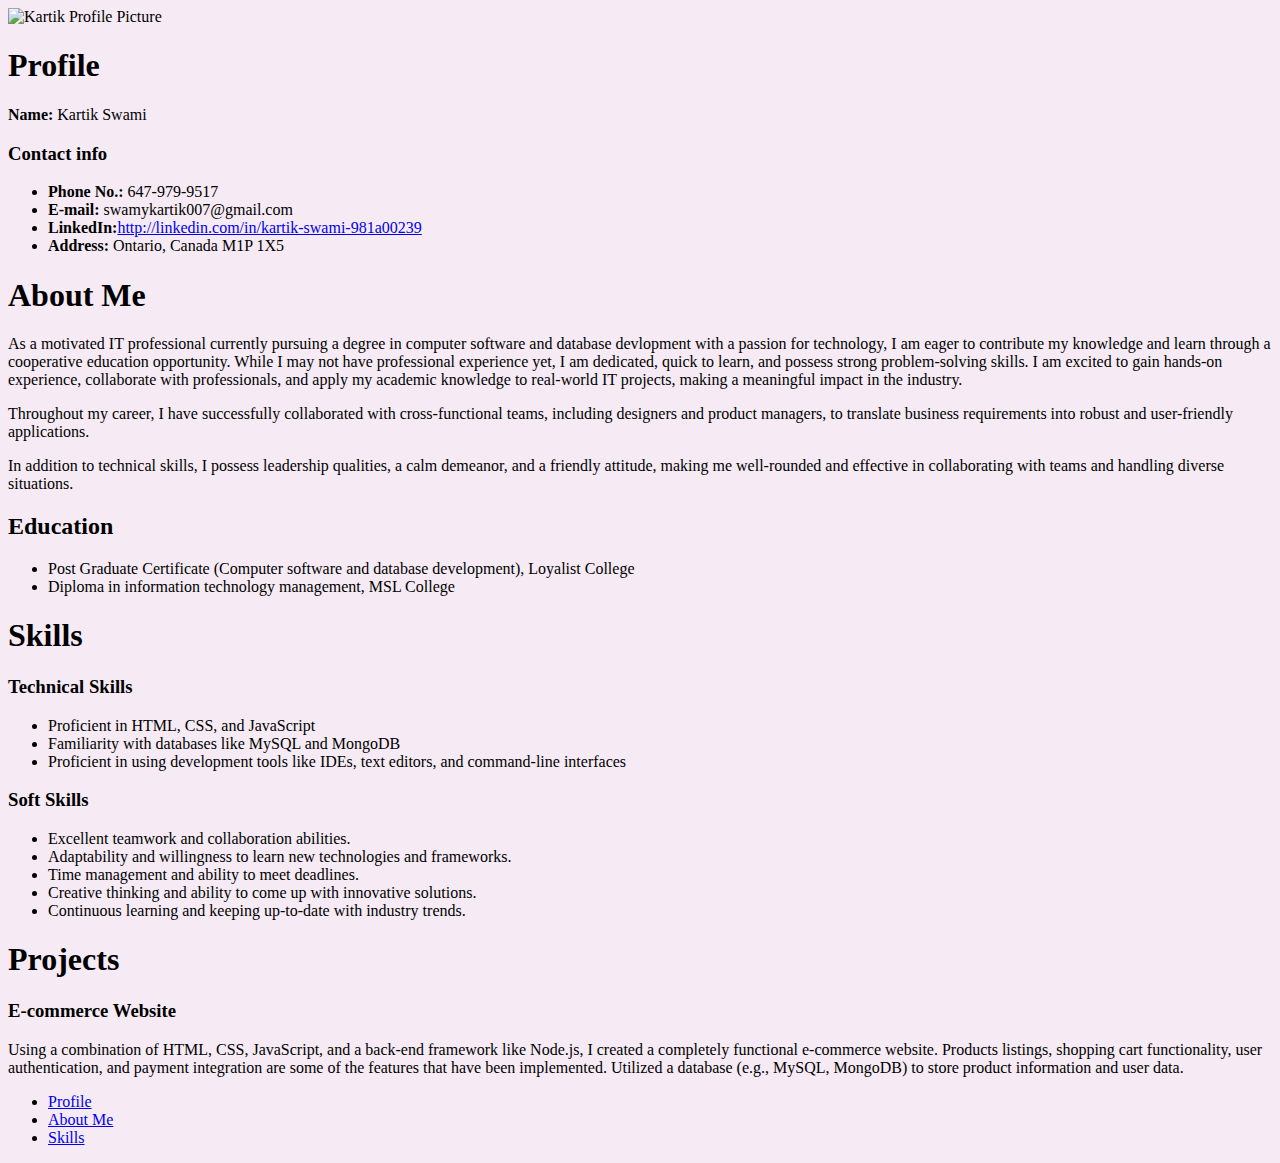
==== index.html @ 9899875a "Add files via upload" ====
<!-- Kartik Swami 500209234 -->
<!DOCTYPE html>
<html>

<head>
    <meta charset="UTF-8">
    
    <title>My Portfolio</title>
    <link rel="stylesheet" href="Css/Style.css">

    

</head>

<body style="background-color: #f6ebf4" background = "images/annie-spratt-yI3weKNBRTc-unsplash.jpg";>
    <table cellspacing="21"></table>
    <tr>
        <td><img src="images/1000_F_581025054_Rz6sGeBmG8u9pY728AhWO88oNCN5Cj3b.jpg" alt="Kartik Profile Picture" style="width:200px;height:200px;"></td>
            
        </tr>
    </table>
        
    
    <main>

        <section id="profile" class="profile">
        <h1>Profile</h1>
        <p><strong>Name:</strong> Kartik Swami</p>
        <h3>Contact info</h3>
        <ul>
            <li> <strong>Phone No.:</strong> 647-979-9517</li>
            <li><strong>E-mail:</strong> swamykartik007@gmail.com</li>
            <li><strong>LinkedIn:</strong><a href ="http://linkedin.com/in/kartik-swami-981a00239" target="_blank">http://linkedin.com/in/kartik-swami-981a00239</a></li>
            <li><strong>Address:</strong> Ontario, Canada M1P 1X5</Address></li>
        </ul>

</section>

        <section id="about" class="about">
            <h1>About Me</h1>
            <p>As a motivated IT professional currently pursuing a degree in computer software and database devlopment with a passion for technology, 
                I am eager to contribute my knowledge and learn through a cooperative education opportunity. While I may not have 
                professional experience yet, I am dedicated, quick to learn, and possess strong problem-solving skills. I am excited
                 to gain hands-on experience, collaborate with professionals, and apply my academic knowledge to real-world IT 
                 projects, making a meaningful impact in the industry.</p>
                <p>
                Throughout my career, I have successfully collaborated with cross-functional teams, including designers
                and product managers, to translate business requirements into robust and user-friendly applications.
            </p>
            <p>
                In addition to technical skills, I possess leadership qualities, a calm demeanor, and a friendly attitude, 
                making me well-rounded and effective in collaborating with teams and handling diverse situations.
            </p>
        </section>

        


            


            <h2>Education</h2>
            <ul>
                <li>Post Graduate Certificate (Computer software and database development), Loyalist College 
                </li>
                <li>Diploma in information technology management, MSL College
                    </li>
            </ul>
            </ul>
        </section>

        <section id="skills" class="skills">
            <h1>Skills</h1>
            <h3>Technical Skills</h3>
            <ul>
                <li>Proficient in HTML, CSS, and JavaScript</li>
                
                <li>Familiarity with databases like MySQL and MongoDB</li>
                
                <li>Proficient in using development tools like IDEs, text editors, and command-line interfaces</li>
            </ul>
            <h3>Soft Skills</h3>
            <ul>
                <li>Excellent teamwork and collaboration abilities.</li>
                <li>Adaptability and willingness to learn new technologies and frameworks.</li>
                <li>Time management and ability to meet deadlines.</li>
                <li>Creative thinking and ability to come up with innovative solutions.</li>
                <li>Continuous learning and keeping up-to-date with industry trends.</li>
            </ul>
        </section>
        <section id="projects" class="projects">
            <h1>Projects</h1>
            <h3>E-commerce Website</h3>
            <p>Using a combination of HTML, CSS, JavaScript, and a back-end framework like Node.js, I created
                a completely functional e-commerce website.
                Products listings, shopping cart functionality, user authentication, and payment integration are some of
                the features that have been implemented. Utilized a database (e.g., MySQL, MongoDB) to store product
                information and user data.</p>
            

            </ul>
        </section>

        

        
    </main>
    <footer>
        <nav class="navbar background">
            <ul class="nav-list">
                <li><a href="#profile">Profile</a></li>
                <li><a href="#about">About Me</a></li>
                
                <li><a href="#skills">Skills</a></li>
                
            </ul>
        </nav>
    </footer>

</body>

</html>
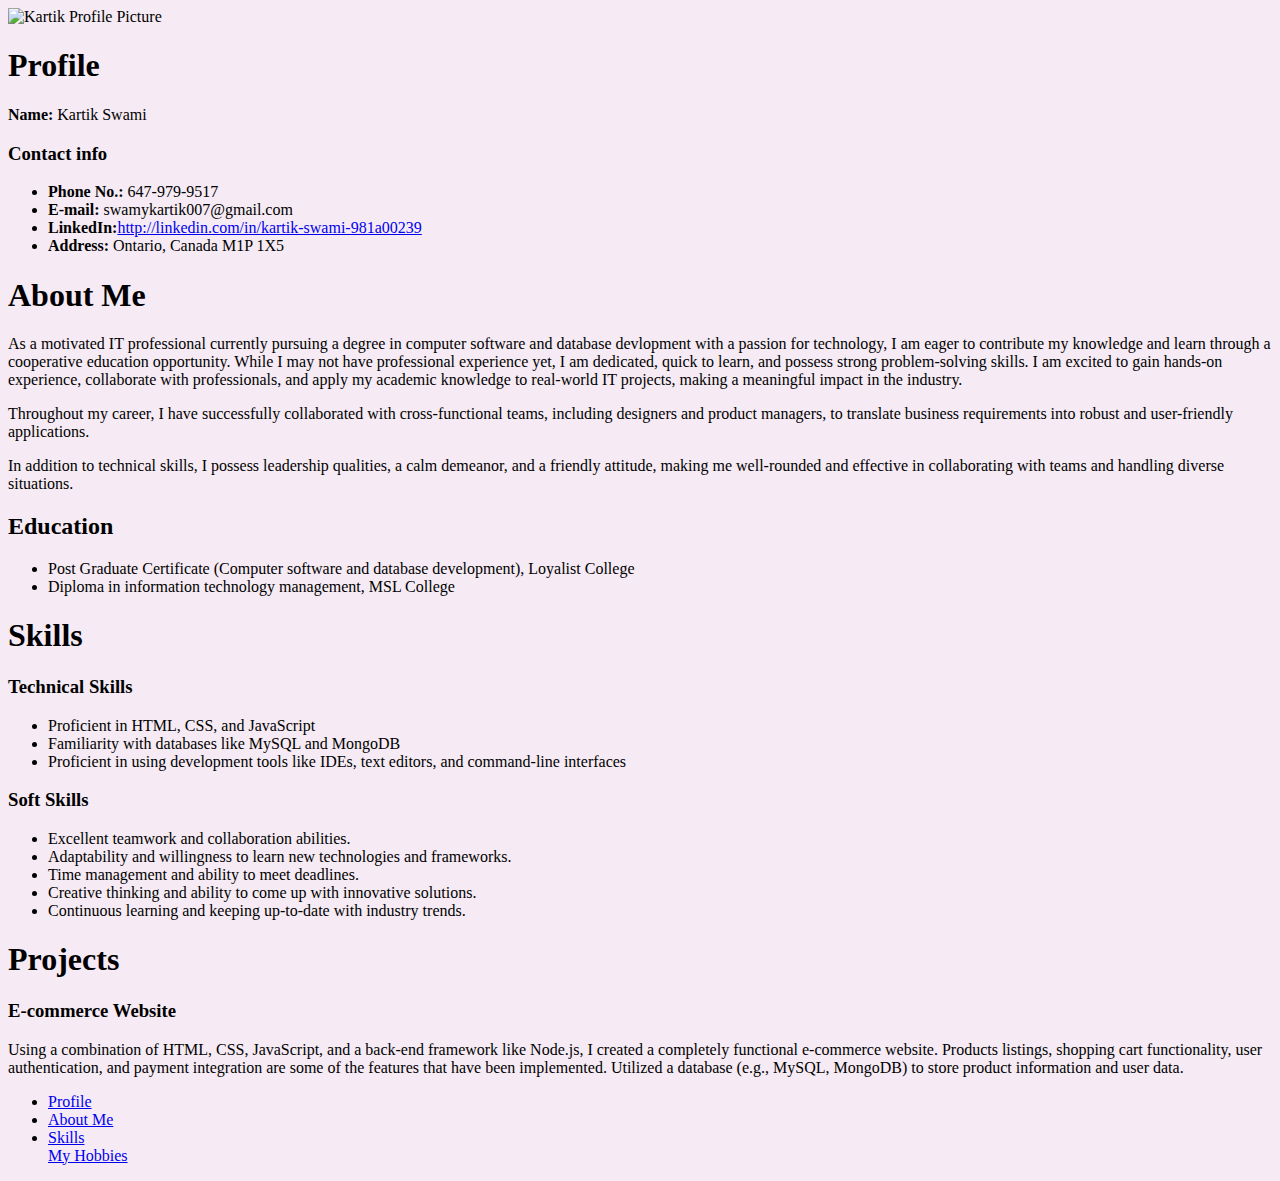
==== commit c2b987d7: "Update index.html" ====
--- a/index.html
+++ b/index.html
@@ -15,7 +15,7 @@
 <body style="background-color: #f6ebf4" background = "images/annie-spratt-yI3weKNBRTc-unsplash.jpg";>
     <table cellspacing="21"></table>
     <tr>
-        <td><img src="images/1000_F_581025054_Rz6sGeBmG8u9pY728AhWO88oNCN5Cj3b.jpg" alt="Kartik Profile Picture" style="width:200px;height:200px;"></td>
+        <td><img src="images/pic.jpg" alt="Kartik Profile Picture" style="width:200px;height:200px;"></td>
             
         </tr>
     </table>
@@ -112,6 +112,7 @@
                 <li><a href="#about">About Me</a></li>
                 
                 <li><a href="#skills">Skills</a></li>
+             <a href="hobbies.html" target="_blank">My Hobbies</a><br>
                 
             </ul>
         </nav>
@@ -119,4 +120,4 @@
 
 </body>
 
-</html>+</html>
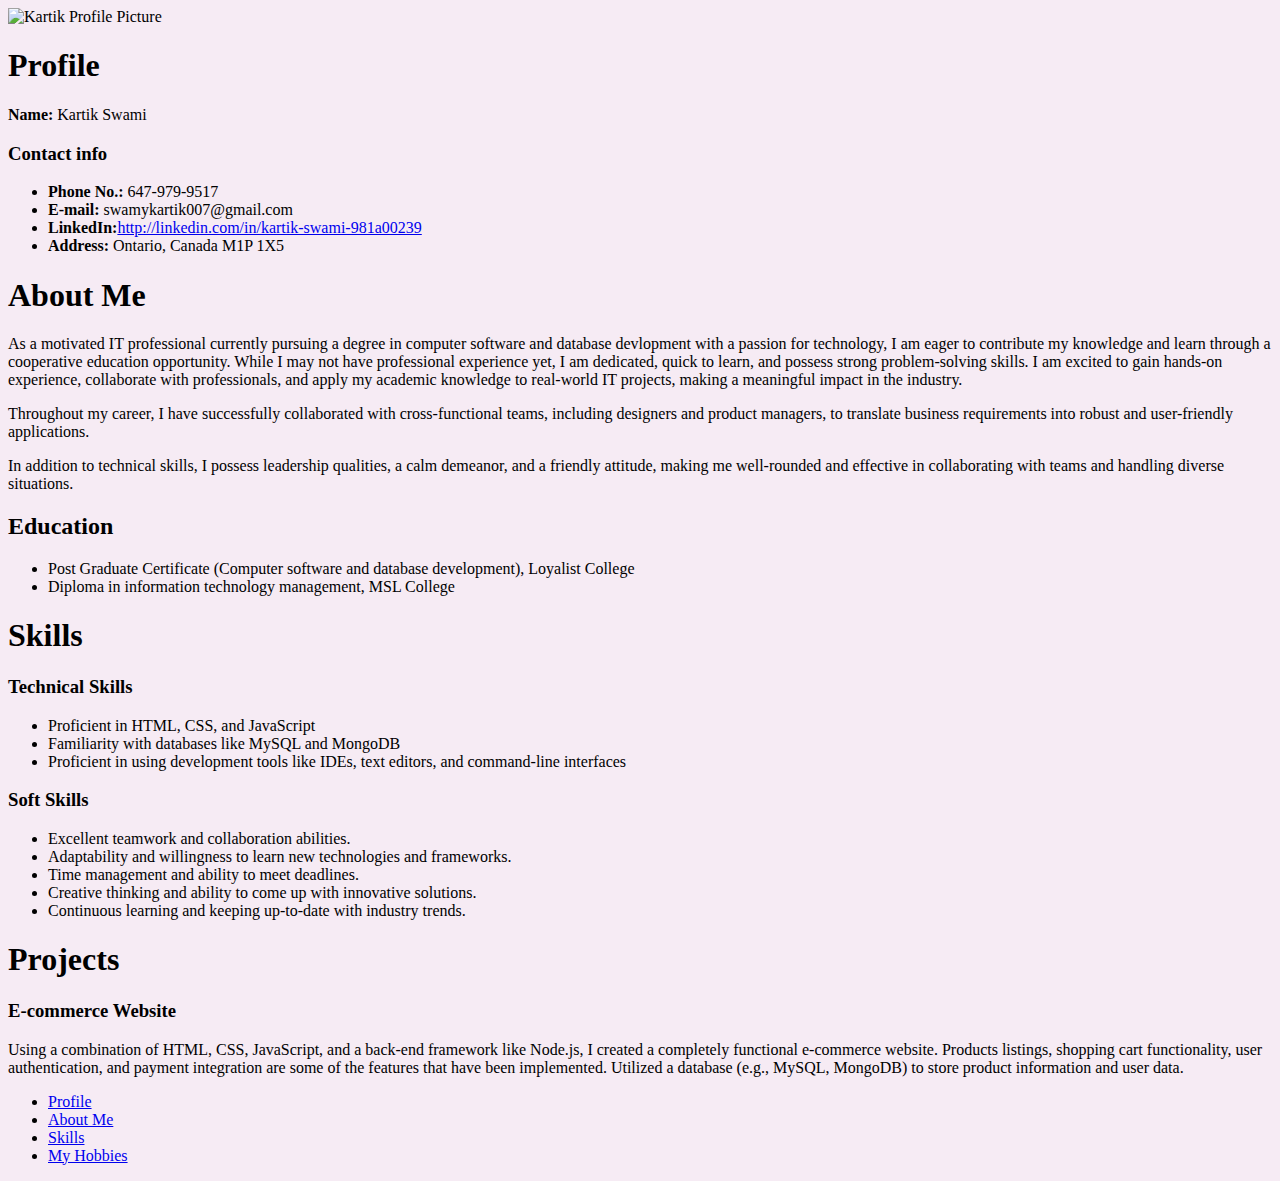
==== commit d003ca77: "Update index.html" ====
--- a/index.html
+++ b/index.html
@@ -112,7 +112,7 @@
                 <li><a href="#about">About Me</a></li>
                 
                 <li><a href="#skills">Skills</a></li>
-             <a href="hobbies.html" target="_blank">My Hobbies</a><br>
+             <li> <a href="hobbies.html" target="_blank">My Hobbies</a><br></li>
                 
             </ul>
         </nav>
